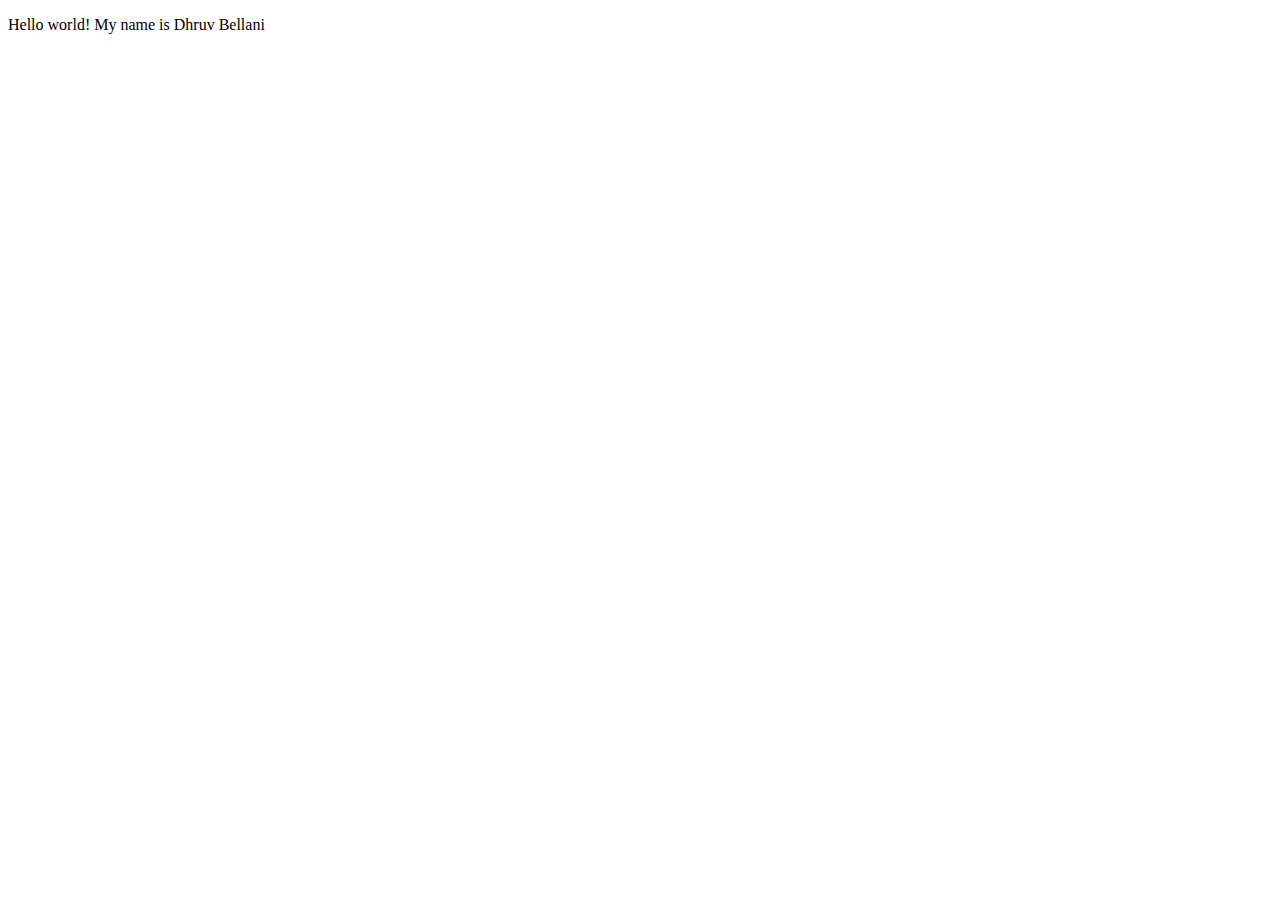
==== index.html @ 3025c10f "initial commit" ====
<!DOCTYPE html>
<html lang="en">
<meta charset="UTF-8">
<title>Page Title</title>
<meta name="viewport" content="width=device-width,initial-scale=1">
<link rel="stylesheet" href="">
<style>
</style>
<script src=""></script>
<!--- Code above this line will not be displayed on the browser --> 
<body>
<p> Hello world! 
		My name is Dhruv Bellani</p>
</body>
</html>
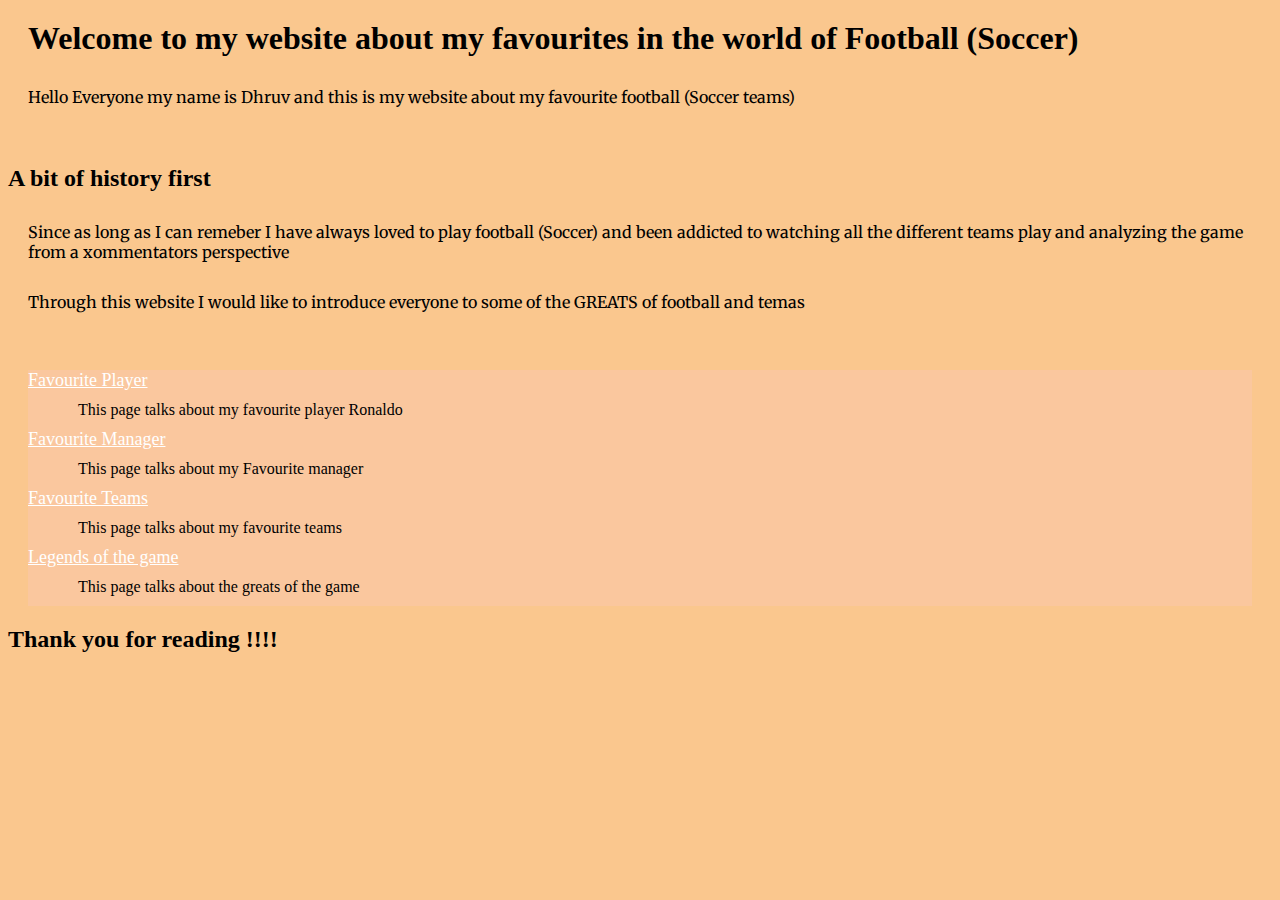
==== commit d9284990: "Adding all the files" ====
--- a/index.html
+++ b/index.html
@@ -1,15 +1,36 @@
-<!DOCTYPE html>
-<html lang="en">
-<meta charset="UTF-8">
-<title>Page Title</title>
-<meta name="viewport" content="width=device-width,initial-scale=1">
-<link rel="stylesheet" href="">
-<style>
-</style>
-<script src=""></script>
-<!--- Code above this line will not be displayed on the browser --> 
-<body>
-<p> Hello world! 
-		My name is Dhruv Bellani</p>
-</body>
+<!DOCTYPE html>
+<html lang="en">
+<meta charset="UTF-8">
+<title>Page Title</title>
+<meta name="viewport" content="width=device-width,initial-scale=1">
+<link rel="stylesheet" href="styling.css" type="text/css">
+<link rel="preconnect" href="https://fonts.googleapis.com">
+<link rel="preconnect" href="https://fonts.gstatic.com" crossorigin>
+<link href="https://fonts.googleapis.com/css2?family=Merriweather:wght@300&display=swap" rel="stylesheet">
+<style>
+</style>
+<script src=""></script>
+<!--- Code above this line will not be displayed on the browser --> 
+<body class="indexclass">
+	<H1> Welcome to my website about my favourites in the world of Football (Soccer)</H1>
+	<p> Hello Everyone my name is Dhruv and this is my website about my favourite football (Soccer teams) </p>
+	<br>
+	<h2> A bit of history first </h2>
+	<p>Since as long as I can remeber I have always loved to play football (Soccer) and been addicted to watching all the different teams play and analyzing the game from a xommentators perspective </p>
+	<p>Through this website I would like to introduce everyone to some of the GREATS of football and temas</p>
+	<br>
+	<nav style="background-color: #FAC79E; color: black;">
+		<dl>
+			<a href="FavPlayers/favPlayer.html" style="font-size: 18px; color: #fff;"><dt>Favourite Player</dt></a>
+			<dd>This page talks about my favourite player Ronaldo</dd>
+			<a href="FavManager/favManager.html" style="font-size: 18px; color: #fff;"><dt>Favourite Manager</dt></a>
+			<dd>This page talks about my Favourite manager</dd>
+			<a href="FavTeam/FavTeams.html" style="font-size: 18px; color: #fff;"><dt>Favourite Teams</dt></a>
+			<dd>This page talks about my favourite teams</dd>
+			<a href="Legends/Legends.html" style="font-size: 18px; color: #fff;"><dt>Legends of the game</dt></a>
+			<dd>This page talks about the greats of the game</dd>
+		</ul>
+	</nav>
+	<h2> Thank you for reading !!!! </h2>
+</body>
 </html>--- a/styling.css
+++ b/styling.css
@@ -0,0 +1,47 @@
+p{
+	font-family: 'Merriweather', serif;
+	padding: 10px;
+	margin: 10px;
+}
+img{
+	height: 200px;
+}
+nav {
+  margin: 20px;
+}
+nav dd {
+  padding: 10px;
+}
+h1{
+	margin: 20px;
+}
+h3{
+	padding: 10px;
+}
+.indexclass{
+	background-color: #FAC78E;
+}
+.realmadridclass{
+	background-color: #9EFF7A;
+}
+.manunitedclass{
+	background-color: #9EFF7A;
+}
+.legendsclass{
+	background-color: #7DE1E3;
+}
+.favplayerclass{
+	background-color: #A796FA;
+}
+.favteamsclass{
+	background-color: #E67099;
+}
+.favManagerClass{
+	font-family: 'Golos Text', sans-serif;
+	color: navy;
+}
+.favManagerClass img{
+	align-self: right;
+	height: 400px;
+	flex-wrap: wrap;
+}